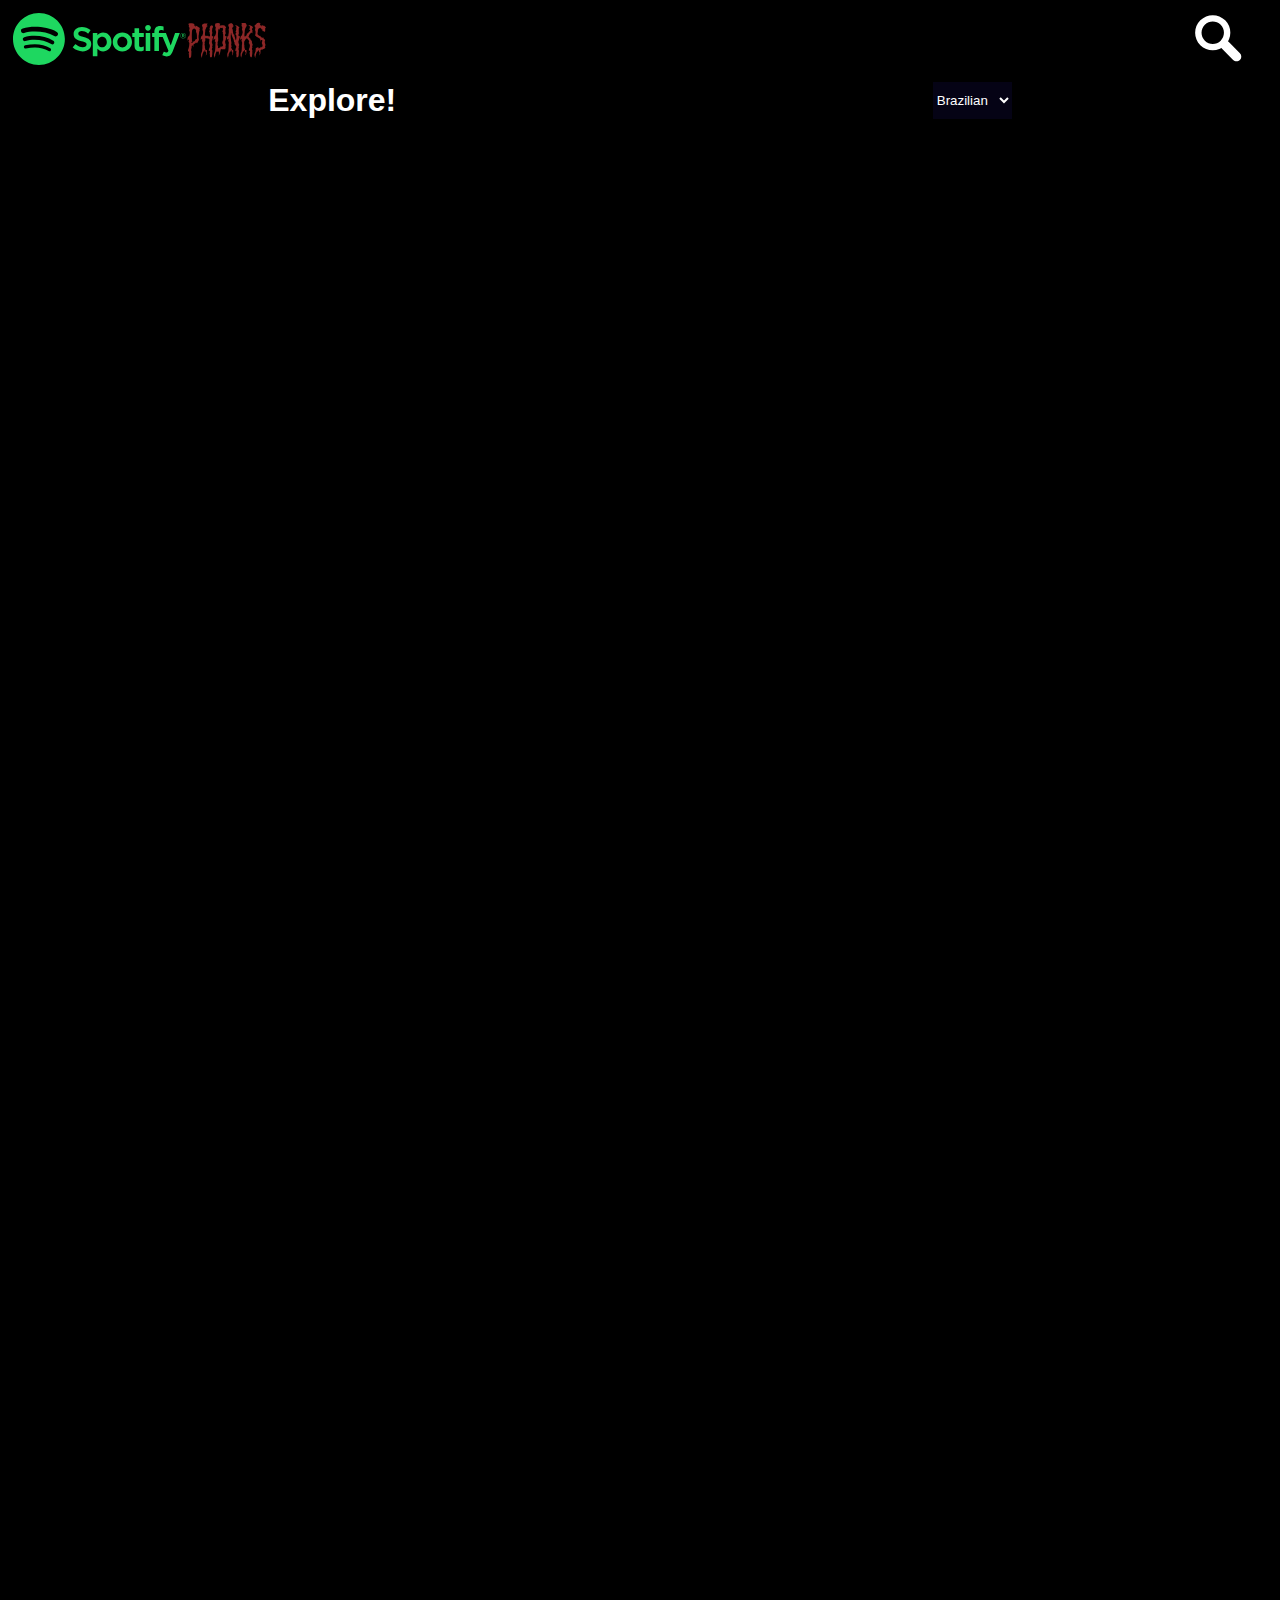
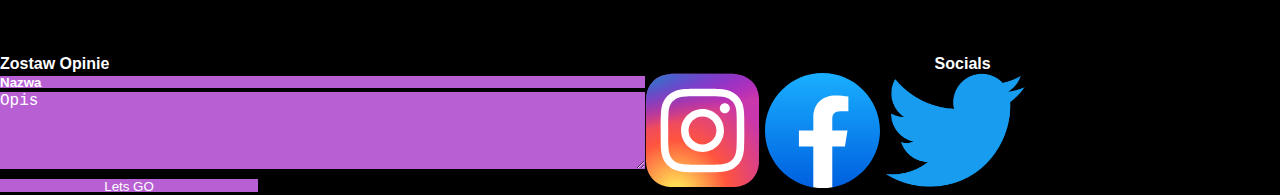
==== SpotifyPhonks.html @ c607b084 "dssdsdsd" ====
<!DOCTYPE html>
<html lang="en">
<head>
    <meta charset="UTF-8">
    <meta name="viewport" content="width=device-width, initial-scale=1.0">
    <link rel="stylesheet" href="style.css">
    <script src="https://open.spotify.com/embed/iframe-api/v1" async></script>
    <title>Spotify Phonks</title>
</head>
<body>
    <div class="container">
        <nav>
            <ul>
                <li>
                    <div class="logo-navbar">
                        <img src="img/spotifyPhonksLogo.svg" alt="">
                    </div>
                </li>
                <li>
                    <div class="search-bar">
                        <input type="text">
                        <img src="img/searchloop.svg" alt="">
                    </div>
                </li>
            </ul>
        </nav>

        <section class="explore-phonks">
            <div class="upper">
                <p>Explore!</p>
                <select id="explore-phonk-select">
                    <option value="0">Brazilian</option>
                    <option value="1">Agressive</option>
                    <option value="2">Soft</option>
                </select>
            </div>
        </section>
        <div class="explored-phonks">
                
        </div>

        <footer>
            <div class="komentarz">
                <p>Zostaw Opinie</p>
                <form action="">
                    <input class="form-name" type="text" name="" id="" placeholder="Nazwa">
                    <textarea class="form-area" id="w3review" name="w3review" rows="5" cols="50" placeholder="Opis"></textarea>
                    <input class="form-btn" type="submit" value="Lets GO">
                </form>
            </div>
            <div class="socials">
                <p>Socials</p>
                <div>
                    <a href="https://www.instagram.com"><img src="img/instagram.svg" alt=""></a>
                    <a href="https://www.facebook.com"><img src="img/Facebook.svg" alt=""></a>
                    <a href="https://www.twitter.com"><img src="img/Twitter.png" alt=""></a>
                </div>
            </div>
        </footer>
    </div>

    <script>
        const selectElement = document.getElementById('explore-phonk-select');
        const exploredPhonks = document.querySelector(".explored-phonks");
    
        const ListOfPhonks = [
            ["https://open.spotify.com/embed/track/7mLWNwcvwRdEviz6SfYp8A?utm_source=generator&theme=0","https://open.spotify.com/embed/track/7mLWNwcvwRdEviz6SfYp8A?utm_source=generator&theme=0","https://open.spotify.com/embed/track/7mLWNwcvwRdEviz6SfYp8A?utm_source=generator&theme=0","https://open.spotify.com/embed/track/7mLWNwcvwRdEviz6SfYp8A?utm_source=generator&theme=0","https://open.spotify.com/embed/track/7mLWNwcvwRdEviz6SfYp8A?utm_source=generator&theme=0","https://open.spotify.com/embed/track/7mLWNwcvwRdEviz6SfYp8A?utm_source=generator&theme=0","https://open.spotify.com/embed/track/7mLWNwcvwRdEviz6SfYp8A?utm_source=generator&theme=0","https://open.spotify.com/embed/track/7mLWNwcvwRdEviz6SfYp8A?utm_source=generator&theme=0","https://open.spotify.com/embed/track/7mLWNwcvwRdEviz6SfYp8A?utm_source=generator&theme=0","https://open.spotify.com/embed/track/7mLWNwcvwRdEviz6SfYp8A?utm_source=generator&theme=0","https://open.spotify.com/embed/track/7mLWNwcvwRdEviz6SfYp8A?utm_source=generator&theme=0","https://open.spotify.com/embed/track/7mLWNwcvwRdEviz6SfYp8A?utm_source=generator&theme=0"],
            ["https://open.spotify.com/embed/track/5Rf2TaMrnMECYnS6iD9Amg?utm_source=generator","https://open.spotify.com/embed/track/5Rf2TaMrnMECYnS6iD9Amg?utm_source=generator","https://open.spotify.com/embed/track/5Rf2TaMrnMECYnS6iD9Amg?utm_source=generator","https://open.spotify.com/embed/track/5Rf2TaMrnMECYnS6iD9Amg?utm_source=generator","https://open.spotify.com/embed/track/5Rf2TaMrnMECYnS6iD9Amg?utm_source=generator","https://open.spotify.com/embed/track/5Rf2TaMrnMECYnS6iD9Amg?utm_source=generator","https://open.spotify.com/embed/track/5Rf2TaMrnMECYnS6iD9Amg?utm_source=generator","https://open.spotify.com/embed/track/5Rf2TaMrnMECYnS6iD9Amg?utm_source=generator","https://open.spotify.com/embed/track/5Rf2TaMrnMECYnS6iD9Amg?utm_source=generator","https://open.spotify.com/embed/track/5Rf2TaMrnMECYnS6iD9Amg?utm_source=generator","https://open.spotify.com/embed/track/5Rf2TaMrnMECYnS6iD9Amg?utm_source=generator","https://open.spotify.com/embed/track/5Rf2TaMrnMECYnS6iD9Amg?utm_source=generator"],
            ["https://open.spotify.com/embed/track/67smGwuPEtA6GAfeweAVNO?utm_source=generator","https://open.spotify.com/embed/track/67smGwuPEtA6GAfeweAVNO?utm_source=generator","https://open.spotify.com/embed/track/67smGwuPEtA6GAfeweAVNO?utm_source=generator","https://open.spotify.com/embed/track/67smGwuPEtA6GAfeweAVNO?utm_source=generator","https://open.spotify.com/embed/track/67smGwuPEtA6GAfeweAVNO?utm_source=generator","https://open.spotify.com/embed/track/67smGwuPEtA6GAfeweAVNO?utm_source=generator","https://open.spotify.com/embed/track/67smGwuPEtA6GAfeweAVNO?utm_source=generator","https://open.spotify.com/embed/track/67smGwuPEtA6GAfeweAVNO?utm_source=generator","https://open.spotify.com/embed/track/67smGwuPEtA6GAfeweAVNO?utm_source=generator","https://open.spotify.com/embed/track/67smGwuPEtA6GAfeweAVNO?utm_source=generator"]
        ];

        ListOfPhonks[0].forEach(element => {
                let iframe = document.createElement("iframe");
                iframe.setAttribute("style", "border-radius: 12px;");
                iframe.setAttribute("src", element);
                iframe.setAttribute("width", "40%");
                iframe.setAttribute("height", "352");
                iframe.setAttribute("frameborder", "0");
                iframe.setAttribute("allowfullscreen", "");
                iframe.setAttribute("allow", "autoplay; clipboard-write; encrypted-media; fullscreen; picture-in-picture");
                iframe.setAttribute("loading", "lazy");
                exploredPhonks.appendChild(iframe);
            });
    
        selectElement.addEventListener('change', function() {
            exploredPhonks.innerHTML = "";
    
            const selectedOption = parseInt(selectElement.value);
            ListOfPhonks[selectedOption].forEach(element => {
                let iframe = document.createElement("iframe");
                iframe.setAttribute("style", "border-radius: 12px;");
                iframe.setAttribute("src", element);
                iframe.setAttribute("width", "40%");
                iframe.setAttribute("height", "352");
                iframe.setAttribute("frameborder", "0");
                iframe.setAttribute("allowfullscreen", "");
                iframe.setAttribute("allow", "autoplay; clipboard-write; encrypted-media; fullscreen; picture-in-picture");
                iframe.setAttribute("loading", "lazy");
                exploredPhonks.appendChild(iframe);
            });
        });
    </script>
</body>
</html>
---- style.css ----
* {
    margin: 0;
    padding: 0;
    box-sizing: border-box;
}

body {
    z-index: -1;
    background-color: black;
    font-family: 'Segoe UI', Tahoma, Geneva, Verdana, sans-serif;
    overflow-x: hidden;
}

nav {
    padding: 1vw;
}

li {
    float: left;
}

li:nth-child(2) {
    float: right;
}
  
ul {
    list-style-type: none;
    margin: 0;
    padding: 0;
    overflow: hidden;
    background-color: transparent;
}

.logo-navbar img {
    width: 20vw;
}

.search-bar-phone {
    position: absolute;
    visibility: collapse;
    width: 0;
    height: 0;
}

.search-bar {
    display: flex;
    justify-content: center;
    align-items: center;
    width: 8vw;
    height: 4vw;
}

.search-bar img {
    width: 5vw;
    transition: 1s;
}

.search-bar input {
    height: 1vw;
    width: 0;
    visibility: collapse;
    transition: 1s;
}

.search-bar:hover input {
    width: 5vw;
    visibility: visible;
}

.search-bar:hover img {
    width: 2.5vw;
}

.about-me-section {
    width: 100vw;
    height: 20vw;
    background-color: #b85fd3;
    margin-bottom: 4vw;
}

.section-img-cont {
    transition: 1s;
}

.section-img-cont .nigim {
    z-index: 2;
    position: absolute;
    height: 20vw;
    left: 10%;
    transition: 1s;
}

.meme-photo {
    z-index: 1;
    position: absolute;
    height: 15vw;
    left: 49%;
    rotate: -45deg;
}

.about-me-section:hover .section-img-cont .nigim {
    left: 50%;
}

.about-me {
    padding-top: 1vw;
    display: flex;
    justify-content: space-between;
    height: 20vw;
    width: 40vw;
}

.meme {
    width: 50vw;
}

.about-me p {
    font-weight: 600;
    font-size: 1rem;
    padding: 1vw;
}

.about-me-primal {
    display: flex;
    justify-content: space-around;
    align-items: center;
    font-weight: 900;
    font-size: 2.5rem;
}

.about-me img {
    width: 4vw;
}


.phonk-desc {
    padding-left: 2vw;
    padding-right: 2vw;
    width: 100vw;
    background-color: #000;
    height: 25vw;
    display: flex;
    margin: 2vw 0 2vw 0;
}

.phonk-desc-img img {
    height: 25vw;
}

.phonk-desc-text {
    padding: 1vw;
    color: white;
}

.phonk-desc-text h2 {
    font-weight: 900;
    font-size: 2rem;
    text-align: center;
}

.phonk-desc-text p {
    overflow: hidden;
    letter-spacing: .15em;
    font-size: 1rem;
    transition: 1s;
    animation: 
        typing 3.5s,
        blink-caret .75s;
}

.anchorforPhonks {
    display: flex;
    justify-content: center;
    
}

.anchorforPhonks a p {
    font-size: 3rem;
}

.section-best-phonks .anchorforPhonks a {
    text-decoration: underline;
    font-weight: 800;
    font-size: 1rem;
    color: white;
    text-align: center;
    width: 100%;
    margin-bottom: 2vw;
}

.Best-Phonks p {
    color: white;
    font-size: 2rem;
    font-weight: 900;
    text-align: center;
}


.phonks-top {
    display: flex;
    flex-direction: column;
    text-align: center;
}
.phonks-top div {
    padding-top: 2vw;
}

.top-1 {
    background-color: #000;
    transition: 1s;
}

.top-1:hover {
    background-color: #E0CD67;
}

.top-2 {
    background-color: #000;
    transition: 1s;
}

.top-2:hover {
    background-color: #B2B5BE;
}

.top-3 {
    background-color: #000;
    transition: 1s;
}

.top-3:hover {
    background-color: #B18775;
}

.top-phonk-iframe {
    width: 70%;
    height: 10vw;
    transition: 1s;
}

footer {
    background-color: #000;
    display: flex;
    justify-content: space-around;
    flex-grow: 1;
}

.socials {
    width: 50vw;
}

.social p {
    text-align: center;
}

.komentarz p {
    color: #FFF;
    font-weight: 900;
}

.form-name  {
    width: 100%;
    height: 1vw;
    border: none;
    margin-bottom: 0.3vw;
    transition: 1s;
    background-color: #b85fd3;
    color: #FFF;
    outline: none;
}

.form-name::placeholder {
    color: #FFF;
    font-weight: 700;
}

.form-area {
    width: 100%;
    height: 6vw;
    border: none;
    margin-bottom: 0.3vw;
    transition: 1s;
    background-color: #b85fd3;
    outline: none;
    color: #FFF;
}

.form-area::placeholder {
    color: #FFF;
    font-weight: 500;
    font-size: 1rem;
}

.form-btn {
    width: 40%;
    height: 1vw;
    transition: 1s;
    background-color: #b85fd3;
    border: none;
    outline: none;
    color: #FFF;
}

.form-btn::placeholder {
    color: #FFF;
}

.socials div img {
    height: 9vw;
}

.socials p {
    color: #FFF;
    font-weight: 900;
    font-size: 1rem;
    text-align: center;
}

.explore-phonks {
    height: vw;
}

.explore-phonks .upper {
    display: flex;
    justify-content: space-around;
}

.explore-phonks .upper p {
    font-weight: 900;
    color: #FFF;
    font-size: 2rem;
}

.explored-phonks {
    display: flex;
    justify-content: space-evenly;
    flex-wrap: wrap;
    padding: 1vw;
}

.explored-phonks iframe {
    width: 20rem;
    margin: 1vw;
}

.icons {
    display: flex;
    justify-content: space-evenly;
}

.real-search {
    margin-top: 40vw;
    margin-bottom: 55vw;
    border: none;
}

.real-search form input {
    height: 3vw;
    border: none;
}

#explore-phonk-select {
    background-color: #050315;
    color: #FFF;
    border: none;
}

#explore-phonk-select::backdrop {
    border: none;
}

@keyframes typing {
    from { width: 0 }
    to { width: 100% }
}
  
@keyframes blink-caret {
    from {margin-top: 0vw;}
    to {margin-top: 0;}
}
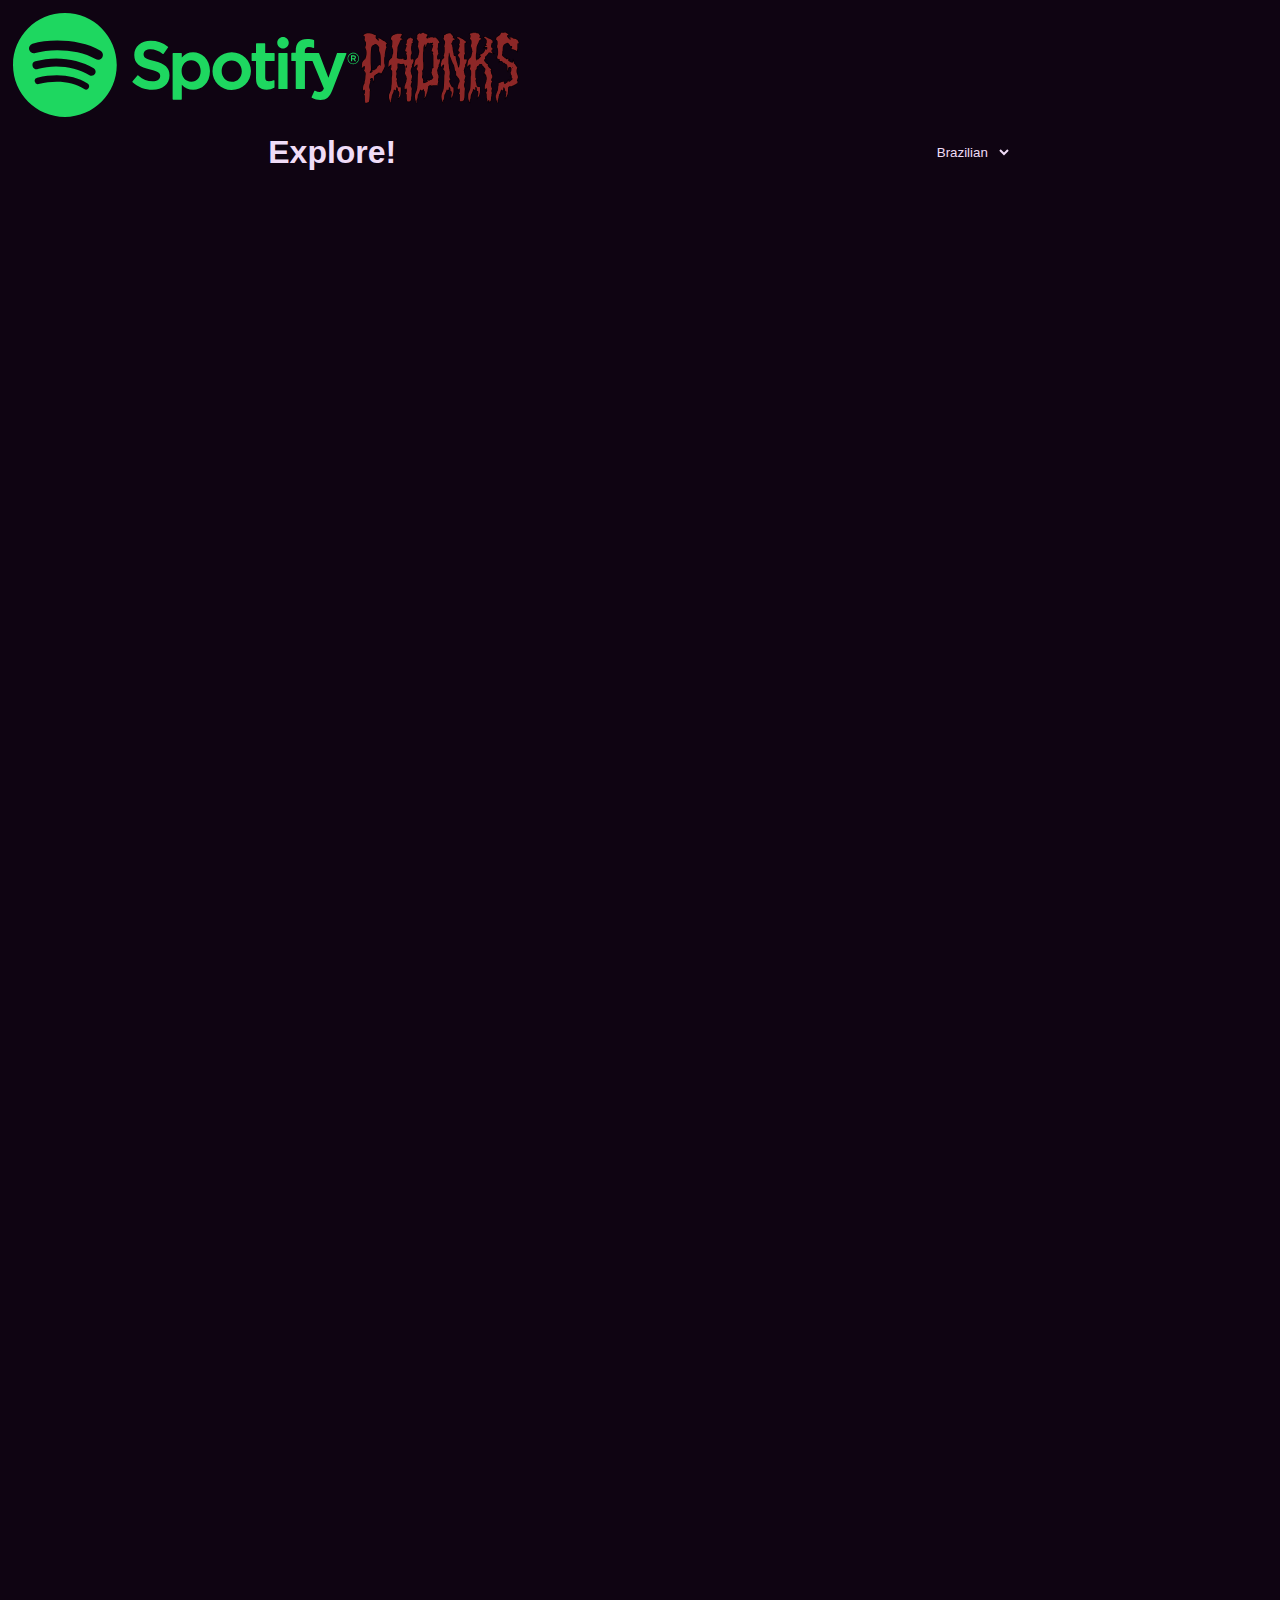
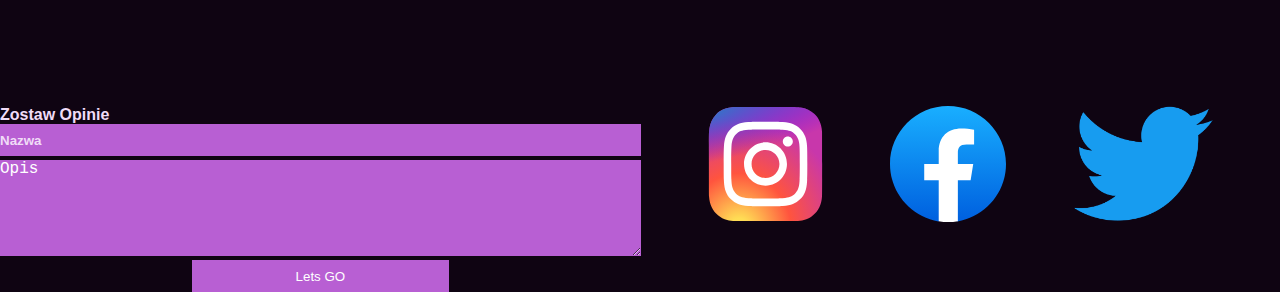
==== commit 45eba108: "asdsdadasdsadsada" ====
--- a/SpotifyPhonks.html
+++ b/SpotifyPhonks.html
@@ -4,6 +4,8 @@
     <meta charset="UTF-8">
     <meta name="viewport" content="width=device-width, initial-scale=1.0">
     <link rel="stylesheet" href="style.css">
+    <link rel="stylesheet" href="styleforphones.css">
+    <link rel="stylesheet" href="stylefortablets.css">
     <script src="https://open.spotify.com/embed/iframe-api/v1" async></script>
     <title>Spotify Phonks</title>
 </head>
@@ -20,6 +22,10 @@
                     <div class="search-bar">
                         <input type="text">
                         <img src="img/searchloop.svg" alt="">
+                    </div>
+
+                    <div class="search-bar-phone">
+                        <a href="searchPhone.html"><img src="img/searchloop.svg" alt=""></a>
                     </div>
                 </li>
             </ul>
@@ -49,8 +55,7 @@
                 </form>
             </div>
             <div class="socials">
-                <p>Socials</p>
-                <div>
+                <div class="icons">
                     <a href="https://www.instagram.com"><img src="img/instagram.svg" alt=""></a>
                     <a href="https://www.facebook.com"><img src="img/Facebook.svg" alt=""></a>
                     <a href="https://www.twitter.com"><img src="img/Twitter.png" alt=""></a>
--- a/style.css
+++ b/style.css
@@ -6,7 +6,7 @@
 
 body {
     z-index: -1;
-    background-color: black;
+    background-color: #0f0412;
     font-family: 'Segoe UI', Tahoma, Geneva, Verdana, sans-serif;
     overflow-x: hidden;
 }
@@ -116,8 +116,13 @@
 
 .about-me p {
     font-weight: 600;
+    color: #0f0412;
     font-size: 1rem;
     padding: 1vw;
+}
+
+.about-me h2 {
+    color: #0f0412;
 }
 
 .about-me-primal {
@@ -137,7 +142,7 @@
     padding-left: 2vw;
     padding-right: 2vw;
     width: 100vw;
-    background-color: #000;
+    background-color: #0f0412;
     height: 25vw;
     display: flex;
     margin: 2vw 0 2vw 0;
@@ -149,7 +154,7 @@
 
 .phonk-desc-text {
     padding: 1vw;
-    color: white;
+    color: #f0dcf7;
 }
 
 .phonk-desc-text h2 {
@@ -182,14 +187,14 @@
     text-decoration: underline;
     font-weight: 800;
     font-size: 1rem;
-    color: white;
+    color: #f0dcf7;
     text-align: center;
     width: 100%;
     margin-bottom: 2vw;
 }
 
 .Best-Phonks p {
-    color: white;
+    color: #f0dcf7;
     font-size: 2rem;
     font-weight: 900;
     text-align: center;
@@ -206,7 +211,7 @@
 }
 
 .top-1 {
-    background-color: #000;
+    background-color: #0f0412;
     transition: 1s;
 }
 
@@ -215,7 +220,7 @@
 }
 
 .top-2 {
-    background-color: #000;
+    background-color: #0f0412;
     transition: 1s;
 }
 
@@ -224,7 +229,7 @@
 }
 
 .top-3 {
-    background-color: #000;
+    background-color: #0f0412;
     transition: 1s;
 }
 
@@ -239,7 +244,7 @@
 }
 
 footer {
-    background-color: #000;
+    background-color: #0f0412;
     display: flex;
     justify-content: space-around;
     flex-grow: 1;
@@ -254,7 +259,7 @@
 }
 
 .komentarz p {
-    color: #FFF;
+    color: #f0dcf7;
     font-weight: 900;
 }
 
@@ -264,13 +269,13 @@
     border: none;
     margin-bottom: 0.3vw;
     transition: 1s;
-    background-color: #b85fd3;
-    color: #FFF;
+    background-color: #842071;
+    color: #f0dcf7;
     outline: none;
 }
 
 .form-name::placeholder {
-    color: #FFF;
+    color: #f0dcf7;
     font-weight: 700;
 }
 
@@ -280,13 +285,13 @@
     border: none;
     margin-bottom: 0.3vw;
     transition: 1s;
-    background-color: #b85fd3;
+    background-color: #842071;
     outline: none;
-    color: #FFF;
+    color: #f0dcf7;
 }
 
 .form-area::placeholder {
-    color: #FFF;
+    color: #f0dcf7;
     font-weight: 500;
     font-size: 1rem;
 }
@@ -295,14 +300,14 @@
     width: 40%;
     height: 1vw;
     transition: 1s;
-    background-color: #b85fd3;
+    background-color: #842071;
     border: none;
     outline: none;
-    color: #FFF;
+    color: #f0dcf7;
 }
 
 .form-btn::placeholder {
-    color: #FFF;
+    color: #f0dcf7;
 }
 
 .socials div img {
@@ -310,7 +315,7 @@
 }
 
 .socials p {
-    color: #FFF;
+    color: #f0dcf7;
     font-weight: 900;
     font-size: 1rem;
     text-align: center;
@@ -327,7 +332,7 @@
 
 .explore-phonks .upper p {
     font-weight: 900;
-    color: #FFF;
+    color: #f0dcf7;
     font-size: 2rem;
 }
 
@@ -360,8 +365,8 @@
 }
 
 #explore-phonk-select {
-    background-color: #050315;
-    color: #FFF;
+    background-color: #0f0412;
+    color: #f0dcf7;
     border: none;
 }
 
--- a/styleforphones.css
+++ b/styleforphones.css
@@ -0,0 +1,208 @@
+@media(max-width: 800px){
+    body {
+        position: absolute;
+        overflow-x: hidden;
+      }
+  
+      .logo-navbar img {
+        width: 84vw;
+      }
+  
+      .search-bar {
+        visibility: collapse;
+        position: absolute;
+      }
+
+      .search-bar-phone {
+        visibility: visible;
+      }
+  
+      .search-bar-phone a img {
+          width: 10vw;
+          transition: 1s;
+      }
+  
+      .about-me-section {
+          height: 6rem;
+          transition: 1s;
+          margin-bottom: 25vw;
+      }
+  
+      .about-me-section:hover {
+          height: 25rem;
+      }
+  
+      .about-me {
+          padding-top: 1vw;
+          width: 100vw;
+      }
+  
+      .about-me-primal img {
+          visibility: collapse;
+          position: absolute;
+          width: 0;
+          height: 0;
+      }
+  
+      .meme-photo {
+          width: 0;
+          height: 0;
+          position: absolute;
+          visibility: collapse;
+      }
+  
+      .nigim {
+          visibility: collapse;
+          position: absolute;
+          width: 0;
+          height: 0;
+      }
+  
+      .section-img-cont {
+          width: 0;
+          height: 0;
+      }
+  
+      .phonk-desc {
+          height: 50vw;
+          display: flex;
+          flex-wrap: wrap;
+          margin-bottom: 25vw;
+      }
+  
+      .phonk-desc-img-a{
+        visibility: collapse;
+        position: absolute;
+        width: 0;
+        height: 0;
+        width: 100%;
+
+      }
+
+      .phonk-desc-img{
+        visibility: collapse;
+        position: absolute;
+        width: 0;
+        height: 0;
+        width: 100%;
+    }
+  
+      .phonk-desc-text {
+          width: 100vw;
+          height: 50vw;
+      }
+
+      .phonk-desc-text {
+        overflow: auto;
+      }
+
+      .section-best-phonks {
+        height: 140vw;
+      }
+
+      .phonks-top {
+        display: flex;
+        flex-direction: column;
+        text-align: center;
+    }
+  
+      .top-1 {
+          background-color: #E0CD67;
+          height: 30vw;
+          transition: 1s;
+      }
+      
+      .top-2 {
+          background-color: #B2B5BE;
+          transition: 1s;
+          height: 30vw;
+      }
+      
+      .top-3 {
+          background-color: #B18775;
+          transition: 1s;
+          height: 30vw;
+      }
+      
+      .top-phonk-iframe {
+          width: 90%;
+          height: 15vw;
+          transition: 1s;
+      }
+  
+      .anchorforPhonks a p {
+          font-size: 3rem;
+      }
+  
+      .explored-phonks {
+        width: 100vw;
+    }
+
+      .top-phonk-iframe {
+        height: 30vw;
+      }
+
+      footer {
+        background-color: #0f0412;
+        display: flex;
+        flex-direction: column;
+        justify-content: space-around;
+    }
+
+    form {
+        display: flex;
+        flex-wrap: wrap;
+        justify-content: center;
+    }
+
+    .form-name  {
+        width: 100%;
+        height: 2rem;
+        border: none;
+        margin-bottom: 0.3vw;
+        transition: 1s;
+        background-color: #b85fd3;
+        color: #FFF;
+        outline: none;
+    }
+
+    .form-area {
+        width: 100%;
+        height: 6rem;
+        border: none;
+        margin-bottom: 0.3vw;
+        transition: 1s;
+        background-color: #b85fd3;
+        outline: none;
+        color: #FFF;
+    }
+
+    .form-area::placeholder {
+        color: #FFF;
+        font-weight: 500;
+        font-size: 1rem;
+    }
+
+    .form-btn {
+        width: 40%;
+        height: 2rem;
+        transition: 1s;
+        background-color: #b85fd3;
+        border: none;
+        outline: none;
+        color: #FFF;
+    }
+
+    .komentarz p {
+        text-align: center;
+    }
+
+    .icons {
+        display: flex;
+        justify-content: space-evenly;
+    }
+
+    .socials {
+        width: 100%;
+    }
+}--- a/stylefortablets.css
+++ b/stylefortablets.css
@@ -0,0 +1,168 @@
+@media (min-width: 800px) and (max-width: 1280px) {
+
+    body {
+      position: absolute;
+    }
+
+    .logo-navbar img {
+      width: 40vw;
+    }
+
+    .search-bar {
+      visibility: collapse;
+      position: absolute;
+    }
+
+    .search-bar-phone a img {
+        width: 10vw;
+        transition: 1s;
+        visibility: visible;
+    }
+
+    .about-me-section {
+        height: 6rem;
+        transition: 1s;
+    }
+
+    .about-me-section:hover {
+        height: 25rem;
+    }
+
+    .about-me {
+        padding-top: 1vw;
+        width: 100vw;
+    }
+
+    .about-me-primal img {
+        visibility: collapse;
+        position: absolute;
+        width: 0;
+        height: 0;
+    }
+
+    .meme-photo {
+        visibility: collapse;
+    }
+
+    .nigim {
+        visibility: collapse;
+    }
+
+    .section-img-cont {
+        width: 0;
+        height: 0;
+    }
+
+    .phonk-desc * {
+        transition: 1s;
+    }
+
+    .phonk-desc {
+        display: flex;
+        justify-content: center;
+        height: 30vw;
+        overflow: auto;
+    }
+
+    .phonk-desc-img-a{
+        height: 30vw;
+    }
+
+    .phonk-desc-text {
+        width: 0;
+        height: 0;
+        visibility: collapse;
+    }
+
+    .phonk-desc-text p {
+        font-size: 0.9rem;
+    }
+
+    .phonk-desc:hover {
+        height: 30vw;
+    }
+
+    .phonk-desc:hover .phonk-desc-img-a{
+        height: 30vw;
+    }
+
+    .phonk-desc:hover .phonk-desc-text {
+        visibility: visible;
+        width: 50vw;
+        height: 5vw;
+        padding: 0;
+        margin: 0;
+    }
+
+    .top-1 {
+        background-color: #E0CD67;
+        transition: 1s;
+    }
+    
+    .top-2 {
+        background-color: #B2B5BE;
+        transition: 1s;
+    }
+    
+    .top-3 {
+        background-color: #B18775;
+        transition: 1s;
+    }
+    
+    .top-phonk-iframe {
+        width: 90%;
+        height: 15vw;
+        transition: 1s;
+    }
+
+    .anchorforPhonks a p {
+        font-size: 3rem;
+    }
+
+    .explored-phonks {
+        width: 100vw;
+    }
+    form {
+        display: flex;
+        flex-wrap: wrap;
+        justify-content: center;
+    }
+
+    .form-name  {
+        width: 100%;
+        height: 2rem;
+        border: none;
+        margin-bottom: 0.3vw;
+        transition: 1s;
+        background-color: #b85fd3;
+        color: #FFF;
+        outline: none;
+    }
+
+    .form-area {
+        width: 100%;
+        height: 6rem;
+        border: none;
+        margin-bottom: 0.3vw;
+        transition: 1s;
+        background-color: #b85fd3;
+        outline: none;
+        color: #FFF;
+    }
+
+    .form-area::placeholder {
+        color: #FFF;
+        font-weight: 500;
+        font-size: 1rem;
+    }
+
+    .form-btn {
+        width: 40%;
+        height: 2rem;
+        transition: 1s;
+        background-color: #b85fd3;
+        border: none;
+        outline: none;
+        color: #FFF;
+    }
+}
